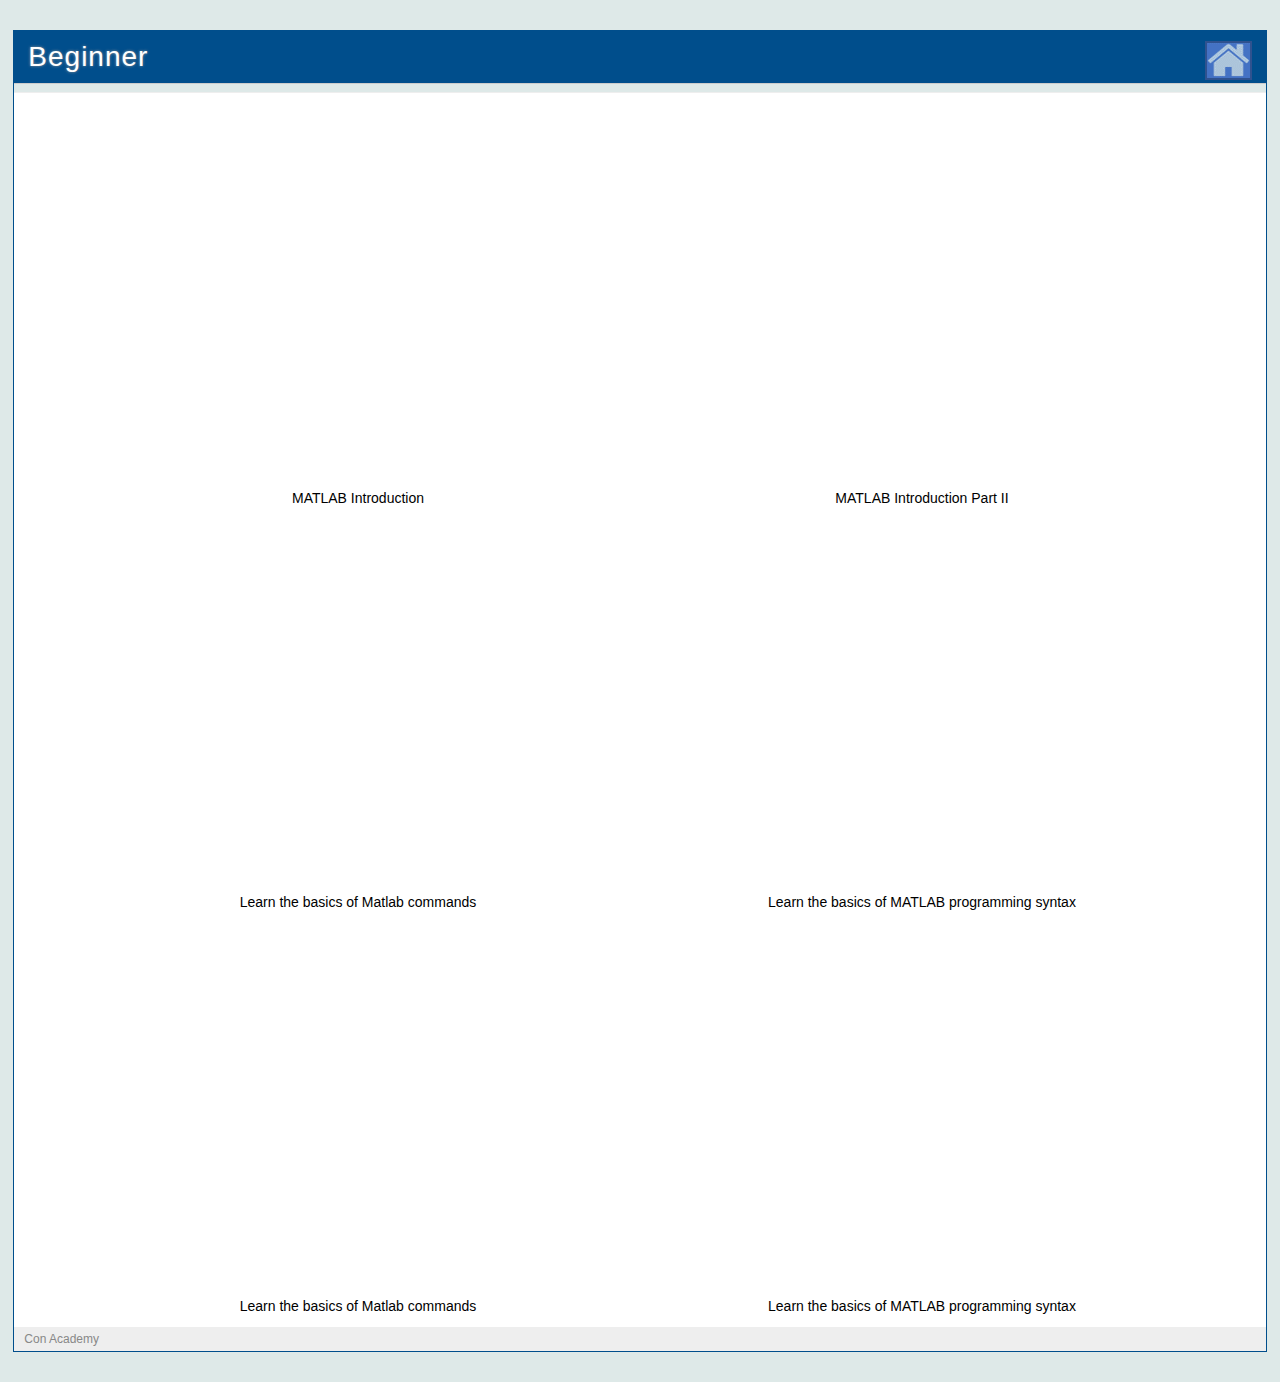
==== team1.html @ d358b6ec "Update team1.html" ====
<!DOCTYPE html>

<link rel="stylesheet" type="text/css" href="style.css">
<title>Beginner | Con Academy</title>
<div class="page">
  <h1>Beginner
		<a href="index.html"><img src="home.png" align="right"></a>
  </h1>
  
  <div class="navigation">
  </div>
    <div class="body" align="center">
      <table id="One" align="center">
<!--all that needs to be done is to enter the links and rename the captions -->
       <tr> 
		<tr>
			<td>
				<iframe width="560" height="315" src="https://www.youtube.com/watch?v=jjosU0joz7I" frameborder="0" allow="accelerometer; autoplay; encrypted-media; gyroscope; picture-in-picture" allowfullscreen></iframe>
			</td>

			<td>
				<iframe width="560" height="315" src="https://youtu.be/4LJvmKTJZKw" frameborder="0" allow="accelerometer; autoplay; encrypted-media; gyroscope; picture-in-picture" allowfullscreen></iframe>
			</td>
		</tr>
       <tr> 
			<td>
				MATLAB Introduction
			</td>
			<td>
				MATLAB Introduction Part II
			</td>
       </tr>
      </tr>
      
      
      <tr> 
		<tr>
			<td>
				<iframe width="560" height="315" src="https://www.youtube.com/embed/3LTPsqlzcMo?rel=0" frameborder="0" allow="accelerometer; autoplay; encrypted-media; gyroscope; picture-in-picture" allowfullscreen></iframe>
			</td>

			<td>
				<iframe width="560" height="315" src="https://www.youtube.com/embed/hjQVrXISDIE?rel=0" frameborder="0" allow="accelerometer; autoplay; encrypted-media; gyroscope; picture-in-picture" allowfullscreen></iframe>
			</td>
		</tr>
       <tr> 
			<td>
				Learn the basics of Matlab commands
			</td>
			<td>
				Learn the basics of MATLAB programming syntax
			</td>
       </tr>
      </tr>
      
      
      <tr> 
		<tr>
			<td>
				<iframe width="560" height="315" src="https://www.youtube.com/embed/3LTPsqlzcMo?rel=0" frameborder="0" allow="accelerometer; autoplay; encrypted-media; gyroscope; picture-in-picture" allowfullscreen></iframe>
			</td>

			<td>
				<iframe width="560" height="315" src="https://www.youtube.com/embed/hjQVrXISDIE?rel=0" frameborder="0" allow="accelerometer; autoplay; encrypted-media; gyroscope; picture-in-picture" allowfullscreen></iframe>
			</td>
		</tr>
       <tr> 
			<td>
				Learn the basics of Matlab commands
			</td>
			<td>
				Learn the basics of MATLAB programming syntax
			</td>
       </tr>
      </tr>
        
       
       
       
       
       
       
        

      </table>
    </div>
  <div class="footer">
    Con Academy
  </div>
</div>
---- style.css ----
body {
    background: #DEE9E8; /*#D55633;*/
    font-family: 'Verdana', sans-serif;
    font-size: 14px;
}

a {
    color: #505050;
}

a:hover {
    color: #000;
}

iframe {
  margin-left: auto;
  margin-right: auto;
  margin-top: auto;
  margin-bottom: auto;
  margin: 30px auto;
}

table, th, td{
  /*border: 1px solid black;
  border-collapse: collapse;*/
  text-align: center;
  width: 33.33%;
  height: 100%;
}

table#Teams{
  height: 100%;
  width: 100%;
}

table#One{
  height: 260px;
  width: 50%;
}

div.page {
    background: white;
    border: 1px solid #004E8C;
    width: 99%;

    margin: 30px auto;

}

div.page h1 {
    background: #004E8C;
    margin: 0;
    padding: 10px 14px;
    color: white;
    letter-spacing: 1px;
    text-shadow: 0 0 3px #999;
    font-weight: normal;
}

div.page div.navigation {
    background: #DEE9E8;
    padding: 4px 10px;
    border-top: 1px solid #ccc;
    border-bottom: 1px solid #eee;
    color: #888;
    font-size: 18px;
    letter-spacing: 0.5px;
}

div.page div.navigation a {
    color: #444;
    font-weight: bold;
}

div.page h2 {
    margin: 0 0 15px 0;
    color: #004E8C;
    text-shadow: 0 1px 2px #ccc;
}

div.page div.body {
    padding: 10px;
}


div.page div.footer {
    background: #eee;
    color: #888;
    padding: 5px 10px;
    font-size: 12px;
}

.container {
  position: relative;
  width: 100%;
 
  
}

.image {
  display: block;
  width: 100%;
  height: auto;
}

.overlay {
  position: absolute;
  top: 0;
  bottom: 0;
  left: 0;
  right: 0;
  height: 100%;
  width: 100%;
  opacity: 0;
  transition: .5s ease;
  background-color: #008CBA;
}

.container:hover .overlay {
  opacity: 1;
}

.text {
  color: white;
  font-size: 13px;
  position: absolute;
  top: 50%;
  left: 50%;
  -webkit-transform: translate(-50%, -50%);
  -ms-transform: translate(-50%, -50%);
  transform: translate(-50%, -50%);
  text-align: center;
}
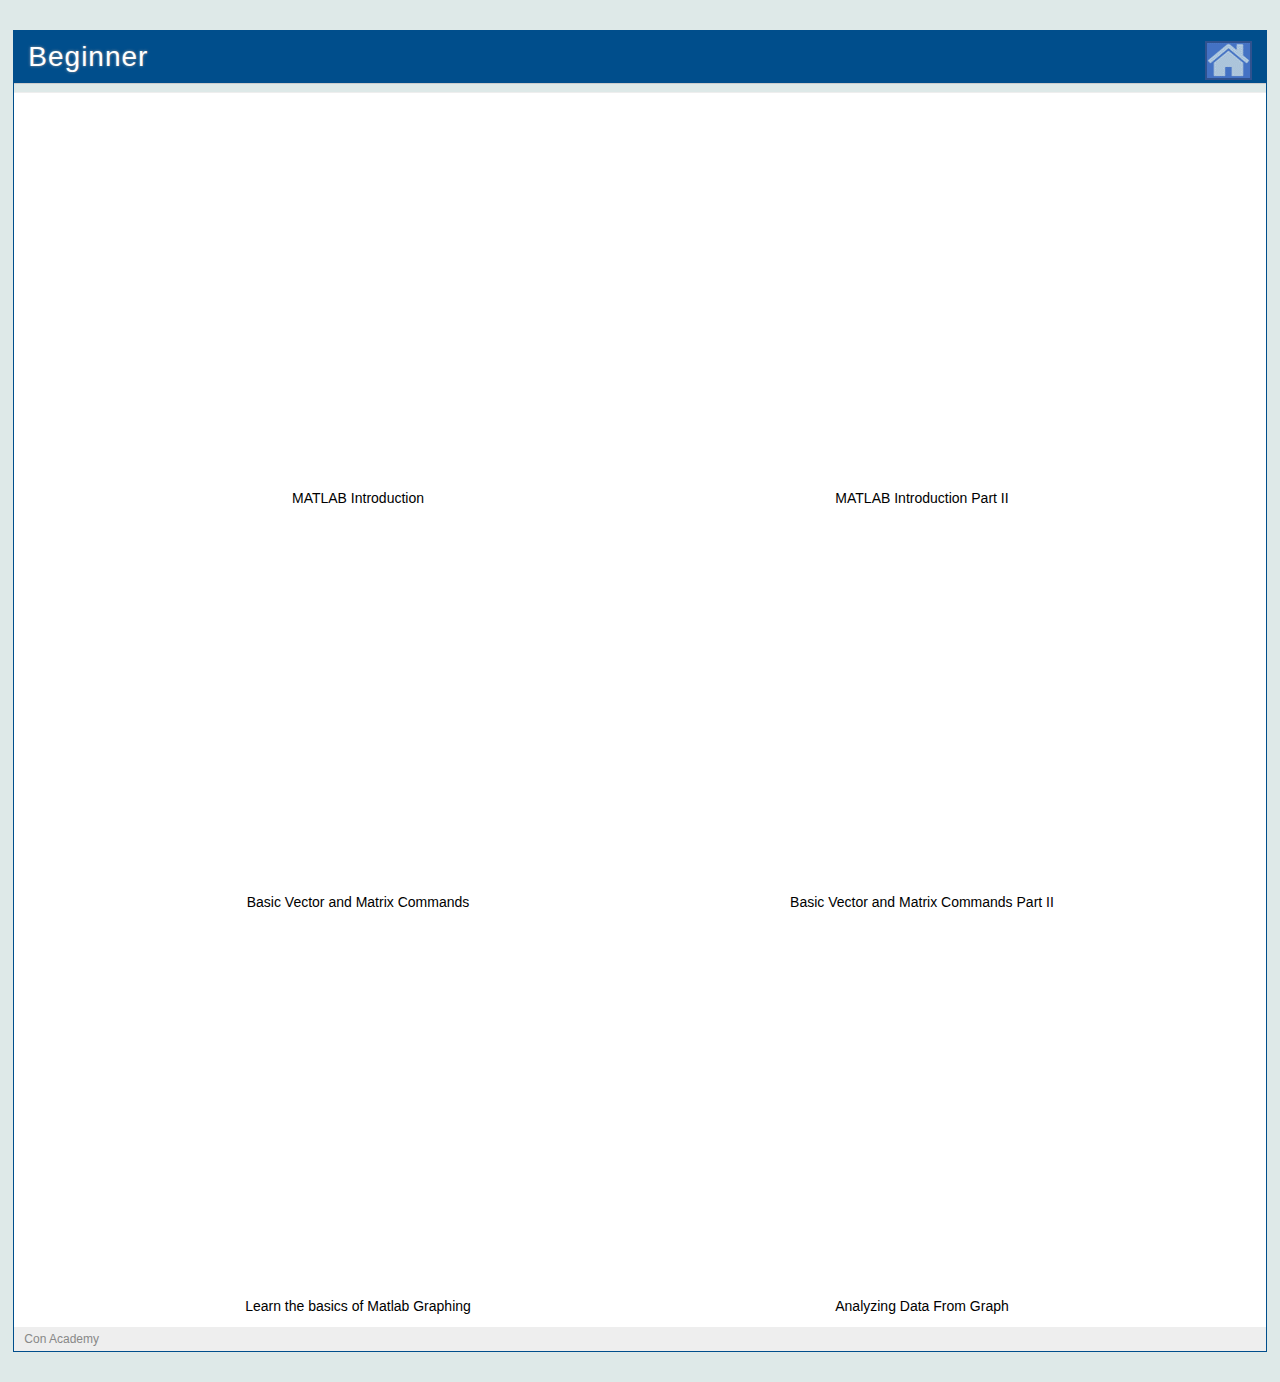
==== commit 5b5f95ea: "Update team1.html" ====
--- a/team1.html
+++ b/team1.html
@@ -15,11 +15,11 @@
        <tr> 
 		<tr>
 			<td>
-				<iframe width="560" height="315" src="https://www.youtube.com/watch?v=jjosU0joz7I" frameborder="0" allow="accelerometer; autoplay; encrypted-media; gyroscope; picture-in-picture" allowfullscreen></iframe>
+				<iframe width="560" height="315" src="https://www.youtube.com/embed/jjosU0joz7I" frameborder="0" allow="accelerometer; autoplay; encrypted-media; gyroscope; picture-in-picture" allowfullscreen></iframe>
 			</td>
 
 			<td>
-				<iframe width="560" height="315" src="https://youtu.be/4LJvmKTJZKw" frameborder="0" allow="accelerometer; autoplay; encrypted-media; gyroscope; picture-in-picture" allowfullscreen></iframe>
+				<iframe width="560" height="315" src="https://www.youtube.com/embed/4LJvmKTJZKw" frameborder="0" allow="accelerometer; autoplay; encrypted-media; gyroscope; picture-in-picture" allowfullscreen></iframe>
 			</td>
 		</tr>
        <tr> 
@@ -36,19 +36,19 @@
       <tr> 
 		<tr>
 			<td>
-				<iframe width="560" height="315" src="https://www.youtube.com/embed/3LTPsqlzcMo?rel=0" frameborder="0" allow="accelerometer; autoplay; encrypted-media; gyroscope; picture-in-picture" allowfullscreen></iframe>
+				<iframe width="560" height="315" src="https://www.youtube.com/embed/qoaX3rj3f7s" frameborder="0" allow="accelerometer; autoplay; encrypted-media; gyroscope; picture-in-picture" allowfullscreen></iframe>
 			</td>
 
 			<td>
-				<iframe width="560" height="315" src="https://www.youtube.com/embed/hjQVrXISDIE?rel=0" frameborder="0" allow="accelerometer; autoplay; encrypted-media; gyroscope; picture-in-picture" allowfullscreen></iframe>
+				<iframe width="560" height="315" src="https://www.youtube.com/embed/RMYabPX1HIQ" frameborder="0" allow="accelerometer; autoplay; encrypted-media; gyroscope; picture-in-picture" allowfullscreen></iframe>
 			</td>
 		</tr>
        <tr> 
 			<td>
-				Learn the basics of Matlab commands
+				Basic Vector and Matrix Commands
 			</td>
 			<td>
-				Learn the basics of MATLAB programming syntax
+				Basic Vector and Matrix Commands Part II
 			</td>
        </tr>
       </tr>
@@ -57,19 +57,19 @@
       <tr> 
 		<tr>
 			<td>
-				<iframe width="560" height="315" src="https://www.youtube.com/embed/3LTPsqlzcMo?rel=0" frameborder="0" allow="accelerometer; autoplay; encrypted-media; gyroscope; picture-in-picture" allowfullscreen></iframe>
+				<iframe width="560" height="315" src="https://www.youtube.com/embed/C9LfqWTV-Pk" frameborder="0" allow="accelerometer; autoplay; encrypted-media; gyroscope; picture-in-picture" allowfullscreen></iframe>
 			</td>
 
 			<td>
-				<iframe width="560" height="315" src="https://www.youtube.com/embed/hjQVrXISDIE?rel=0" frameborder="0" allow="accelerometer; autoplay; encrypted-media; gyroscope; picture-in-picture" allowfullscreen></iframe>
+				<iframe width="560" height="315" src="https://www.youtube.com/embed/_ujG76jBkmM" frameborder="0" allow="accelerometer; autoplay; encrypted-media; gyroscope; picture-in-picture" allowfullscreen></iframe>
 			</td>
 		</tr>
        <tr> 
 			<td>
-				Learn the basics of Matlab commands
+				Learn the basics of Matlab Graphing
 			</td>
 			<td>
-				Learn the basics of MATLAB programming syntax
+				Analyzing Data From Graph
 			</td>
        </tr>
       </tr>
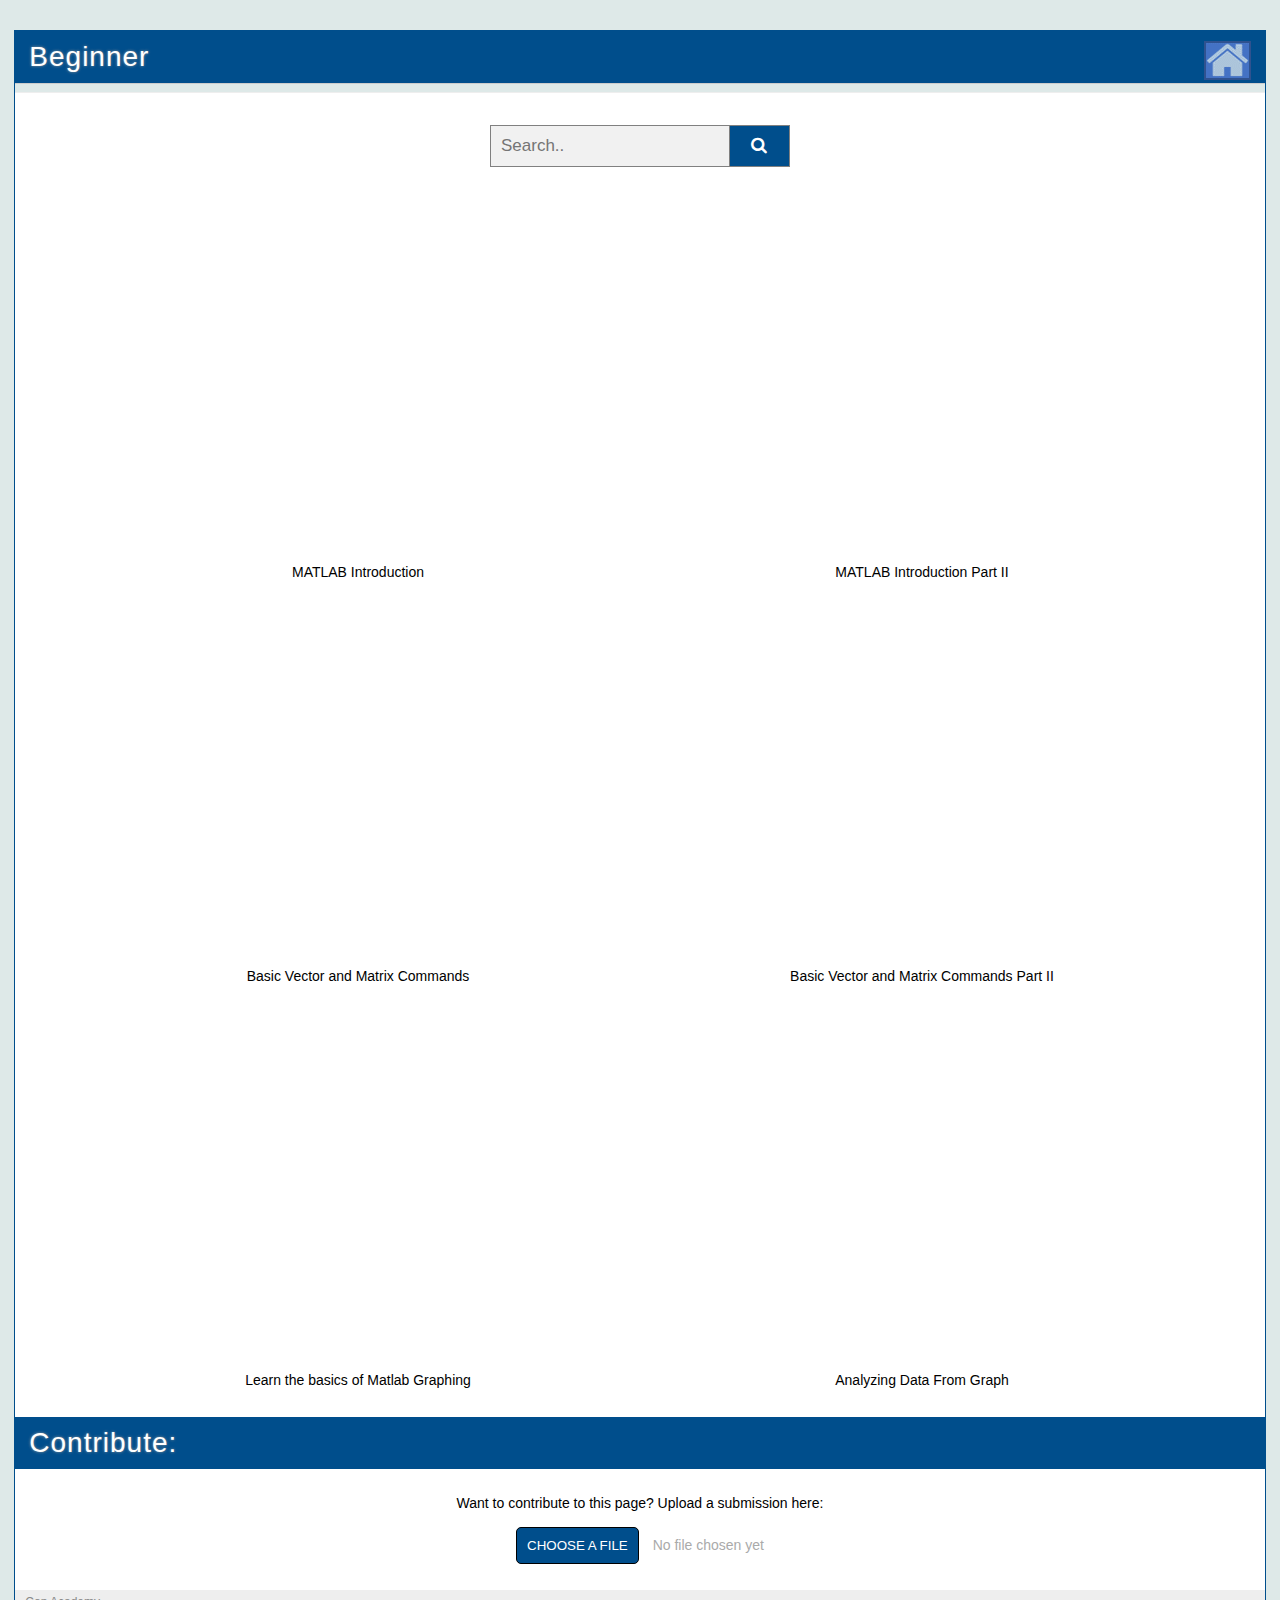
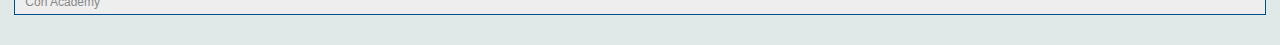
==== commit 8e55d545: "Update team1.html" ====
--- a/team1.html
+++ b/team1.html
@@ -1,6 +1,52 @@
 <!DOCTYPE html>
 
 <link rel="stylesheet" type="text/css" href="style.css">
+
+<head>
+<meta name="viewport" content="width=device-width, initial-scale=1">
+<link rel="stylesheet" href="https://cdnjs.cloudflare.com/ajax/libs/font-awesome/4.7.0/css/font-awesome.min.css">
+<style>
+body {
+  font-family: Arial;
+}
+
+* {
+  box-sizing: border-box;
+}
+
+form.example input[type=text] {
+  padding: 10px;
+  font-size: 17px;
+  border: 1px solid grey;
+  float: left;
+  width: 80%;
+  background: #f1f1f1;
+}
+
+form.example button {
+  float: left;
+  width: 20%;
+  padding: 10px;
+  background: #004E8C;
+  color: white;
+  font-size: 17px;
+  border: 1px solid grey;
+  border-left: none;
+  cursor: pointer;
+}
+
+form.example button:hover {
+  background: #0b7dda;
+}
+
+form.example::after {
+  content: "";
+  clear: both;
+  display: table;
+}
+</style>
+</head>
+
 <title>Beginner | Con Academy</title>
 <div class="page">
   <h1>Beginner
@@ -9,6 +55,15 @@
   
   <div class="navigation">
   </div>
+	
+    <br>
+    <br>
+    
+    <form class="example" action="/action_page.php" style="margin:auto;max-width:300px">
+      <input type="text" placeholder="Search.." name="search2">
+      <button type="submit"><i class="fa fa-search"></i></button>
+    </form>
+	
     <div class="body" align="center">
       <table id="One" align="center">
 <!--all that needs to be done is to enter the links and rename the captions -->
@@ -73,17 +128,70 @@
 			</td>
        </tr>
       </tr>
-        
-       
-       
-       
-       
-       
-       
-        
-
       </table>
     </div>
+
+<br>
+
+    <h1>Contribute:</h1>
+    <div class="body" align="center">
+        
+        <br>
+        
+        <td>
+            Want to contribute to this page? Upload a submission here:<br><br>
+        </td>
+        
+        <style media="screen">
+        #custom-button {
+            
+            padding: 10px;
+            color: white;
+            background-color: #004E8C;
+            border: 1px solid #000;
+            border-radius: 5px;
+            cursor: pointer;
+        }
+        #custom-button:hover {
+            background-color: #0b7dda;
+        }
+        #custom-text {
+            margin-left: 10px;
+            font-family: sans-serif;
+            color: #aaa;
+        }
+        </style>
+        <body>
+            <input type="file" id="real-file" hidden="hidden"/>
+            <button type="button" id="custom-button">CHOOSE A FILE</button>
+            <span id="custom-text">No file chosen yet</span>
+
+            <script type="text/javascript">
+                const realFileBtn = document.getElementById("real-file");
+                const customBtn = document.getElementById("custom-button");
+                const customTxt = document.getElementById("custom-text");
+
+                customBtn.addEventListener("click", function() {
+                    realFileBtn.click();
+                });
+
+                realFileBtn.addEventListener("change", function() {
+                    if (realFileBtn.value){
+                        customTxt.innerHTML = realFileBtn.value.match(/[\/\\]([\w\d\s\.\-\(\)]+)$/)[1];
+                    } else{
+                        customTxt.innerHTML = "No file chosen yet";
+                    }
+                });
+            </script>
+
+        </body>
+        
+        <br>
+    </div>
+    
+    <br>
+
+
   <div class="footer">
     Con Academy
   </div>
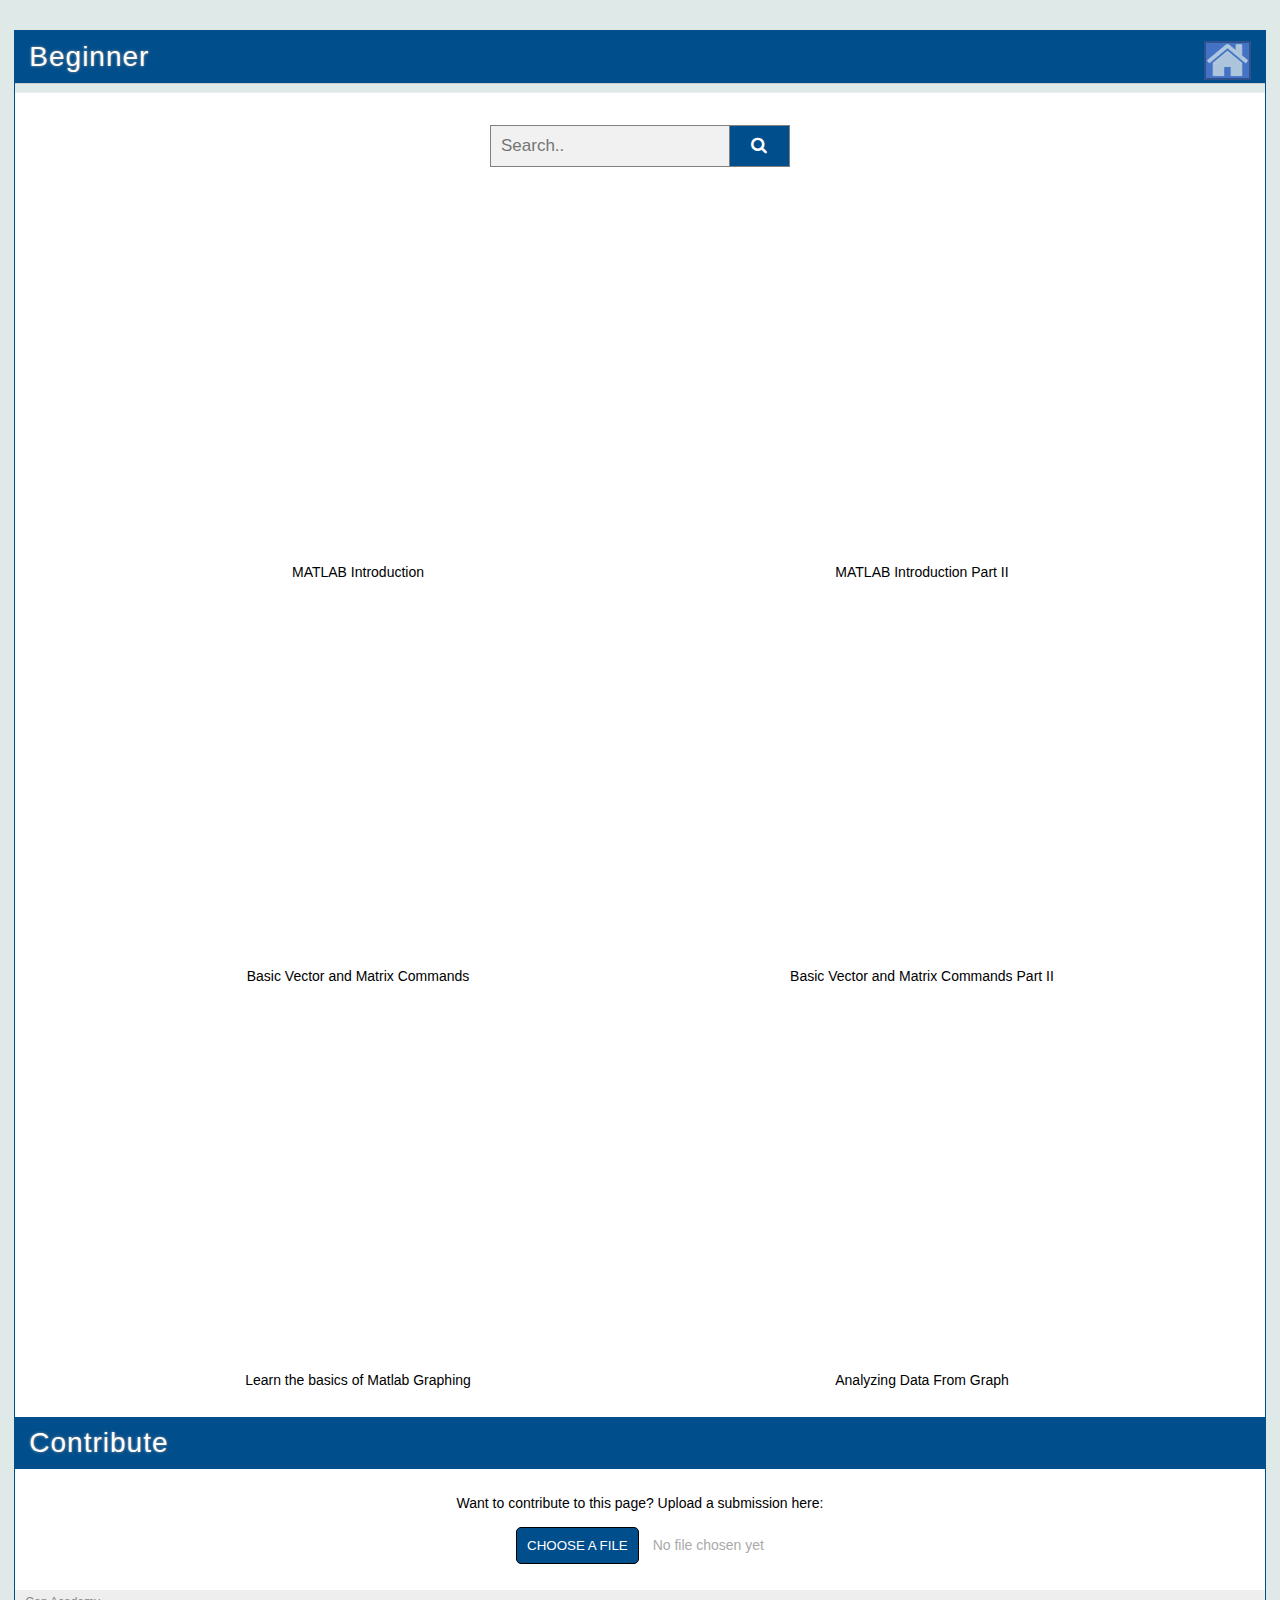
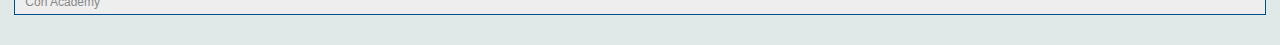
==== commit 4b42536c: "Update team1.html" ====
--- a/team1.html
+++ b/team1.html
@@ -133,7 +133,7 @@
 
 <br>
 
-    <h1>Contribute:</h1>
+    <h1>Contribute</h1>
     <div class="body" align="center">
         
         <br>
